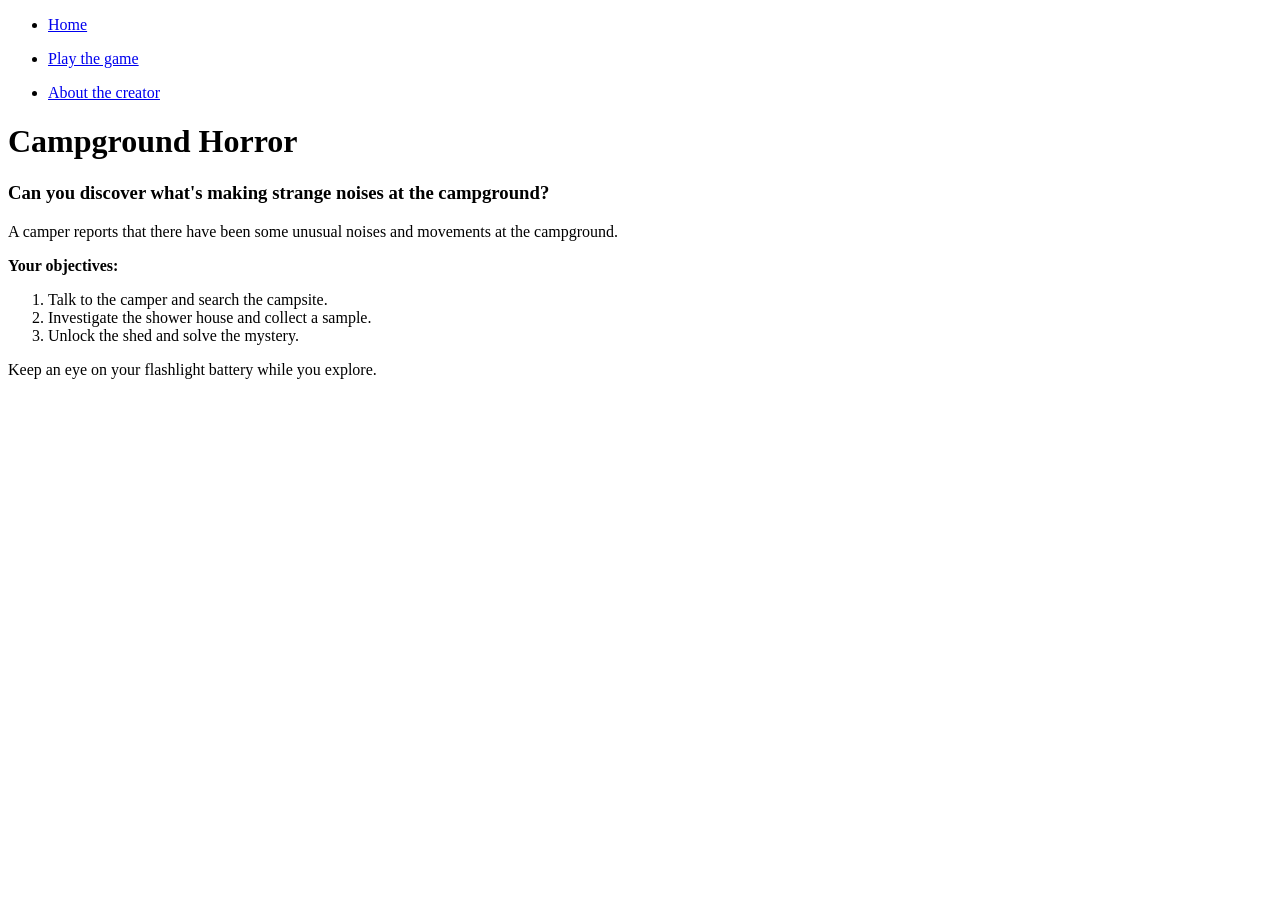
==== index.html @ 8f54487d "Mystery Game" ====
<!DOCTYPE html>
<html lang="en">
<head>
    <meta charset="UTF-8">
    <meta name="viewport" content="width=device-width, initial-scale=1.0">
    <title>Campground Horror</title>
</head>
<body>
    <header>
        <nav>
            <ul>
                <li><a href="index.html">Home</a></li>
            </ul>
            <ul>
                <li><a href="game.html">Play the game</a></li>
            </ul>
            <ul>
                <li><a href="about.html">About the creator</a></li>
            </ul>
        </nav>
    </header>

    <main>
        <h1>Campground Horror</h1>
        <h3>Can you discover what's making strange noises at the campground?</h3>

        <p>A camper reports that there have been some unusual noises and movements at the campground.</p>
        <p><strong>Your objectives:</strong></p>
        <ol>
            <li>Talk to the camper and search the campsite.</li>
            <li>Investigate the shower house and collect a sample.</li>
            <li>Unlock the shed and solve the mystery.</li>
        </ol>
        <p>Keep an eye on your flashlight battery while you explore.</p>
    </main>
</body>
</html>
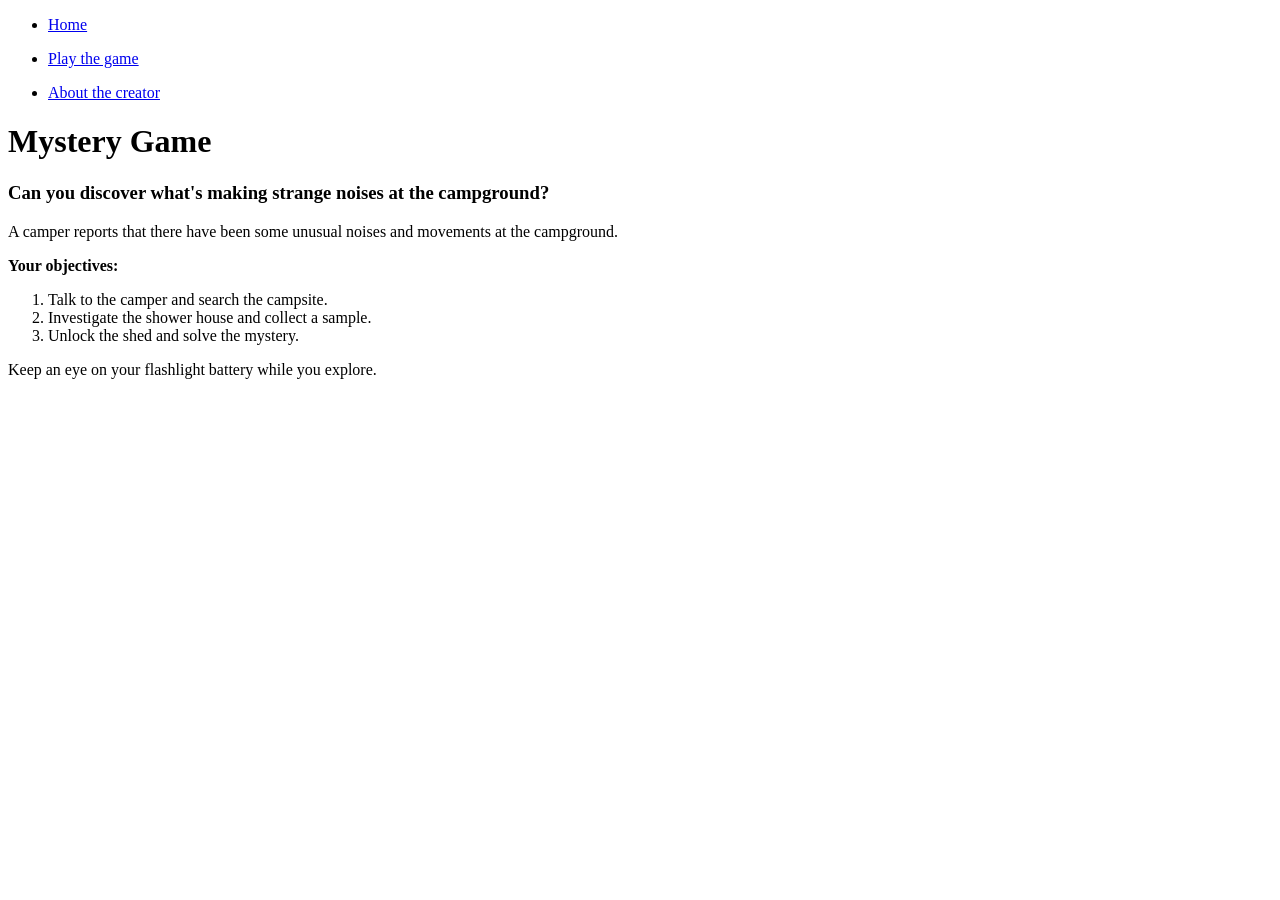
==== commit 32b2dbb3: "game" ====
--- a/index.html
+++ b/index.html
@@ -3,7 +3,7 @@
 <head>
     <meta charset="UTF-8">
     <meta name="viewport" content="width=device-width, initial-scale=1.0">
-    <title>Campground Horror</title>
+    <title>Mystery Game</title>
 </head>
 <body>
     <header>
@@ -21,7 +21,7 @@
     </header>
 
     <main>
-        <h1>Campground Horror</h1>
+        <h1>Mystery Game</h1>
         <h3>Can you discover what's making strange noises at the campground?</h3>
 
         <p>A camper reports that there have been some unusual noises and movements at the campground.</p>
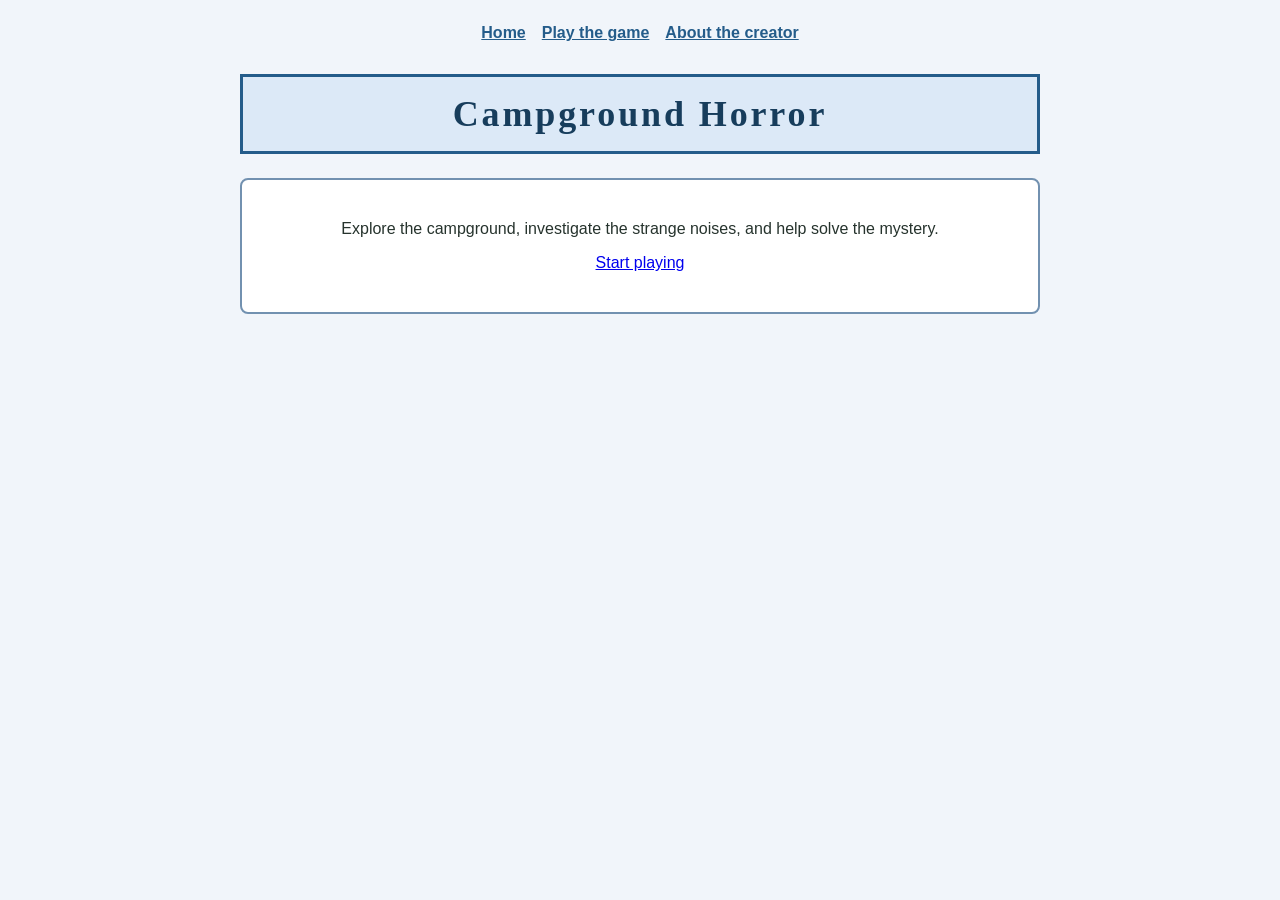
==== commit b90992d3: "game" ====
--- a/index.html
+++ b/index.html
@@ -3,35 +3,23 @@
 <head>
     <meta charset="UTF-8">
     <meta name="viewport" content="width=device-width, initial-scale=1.0">
-    <title>Mystery Game</title>
+    <title>Campground Horror</title>
+    <link rel="stylesheet" href="style.css">
 </head>
 <body>
     <header>
-        <nav>
-            <ul>
-                <li><a href="index.html">Home</a></li>
-            </ul>
-            <ul>
-                <li><a href="game.html">Play the game</a></li>
-            </ul>
-            <ul>
-                <li><a href="about.html">About the creator</a></li>
-            </ul>
+        <nav aria-label="Main navigation">
+            <ul><li><a href="index.html">Home</a></li></ul>
+            <ul><li><a href="game.html">Play the game</a></li></ul>
+            <ul><li><a href="about.html">About the creator</a></li></ul>
         </nav>
     </header>
-
     <main>
-        <h1>Mystery Game</h1>
-        <h3>Can you discover what's making strange noises at the campground?</h3>
-
-        <p>A camper reports that there have been some unusual noises and movements at the campground.</p>
-        <p><strong>Your objectives:</strong></p>
-        <ol>
-            <li>Talk to the camper and search the campsite.</li>
-            <li>Investigate the shower house and collect a sample.</li>
-            <li>Unlock the shed and solve the mystery.</li>
-        </ol>
-        <p>Keep an eye on your flashlight battery while you explore.</p>
+        <h1 class="heading">Campground Horror</h1>
+        <div class="card">
+            <p>Explore the campground, investigate the strange noises, and help solve the mystery.</p>
+            <p><a href="game.html">Start playing</a></p>
+        </div>
     </main>
 </body>
 </html>
--- a/style.css
+++ b/style.css
@@ -0,0 +1,66 @@
+* {
+    box-sizing: border-box;
+}
+
+body {
+    margin: 0;
+    padding: 1.5rem;
+    background-color: #f1f5fa;
+    color: #26332d;
+    font-family: Arial, sans-serif;
+}
+
+nav {
+    display: flex;
+    justify-content: center;
+    gap: 1rem;
+    flex-wrap: wrap;
+}
+
+nav ul {
+    margin: 0;
+    padding: 0;
+    list-style: none;
+}
+
+nav a {
+    color: #245c8a;
+    font-weight: bold;
+}
+
+main {
+    max-width: 800px;
+    margin: 2rem auto;
+}
+
+.heading {
+    padding: 1rem;
+    border: 3px solid #245c8a;
+    background-color: #dce9f7;
+    color: #173d5c;
+    font-family: Georgia, serif;
+    font-size: 2.25rem;
+    font-weight: 700;
+    letter-spacing: 0.08em;
+    text-align: center;
+}
+
+.card {
+    margin: 1.5rem 0;
+    padding: 1.5rem;
+    border: 2px solid #7291b0;
+    border-radius: 0.5rem;
+    background-color: #ffffff;
+    text-align: center;
+}
+
+#inventory-display {
+    display: inline-block;
+    min-width: 8rem;
+    padding: 0.5rem 0.75rem;
+    border: 1px solid #7291b0;
+    background-color: #e7eff8;
+    color: #173d5c;
+    font-size: 1rem;
+    font-weight: 600;
+}
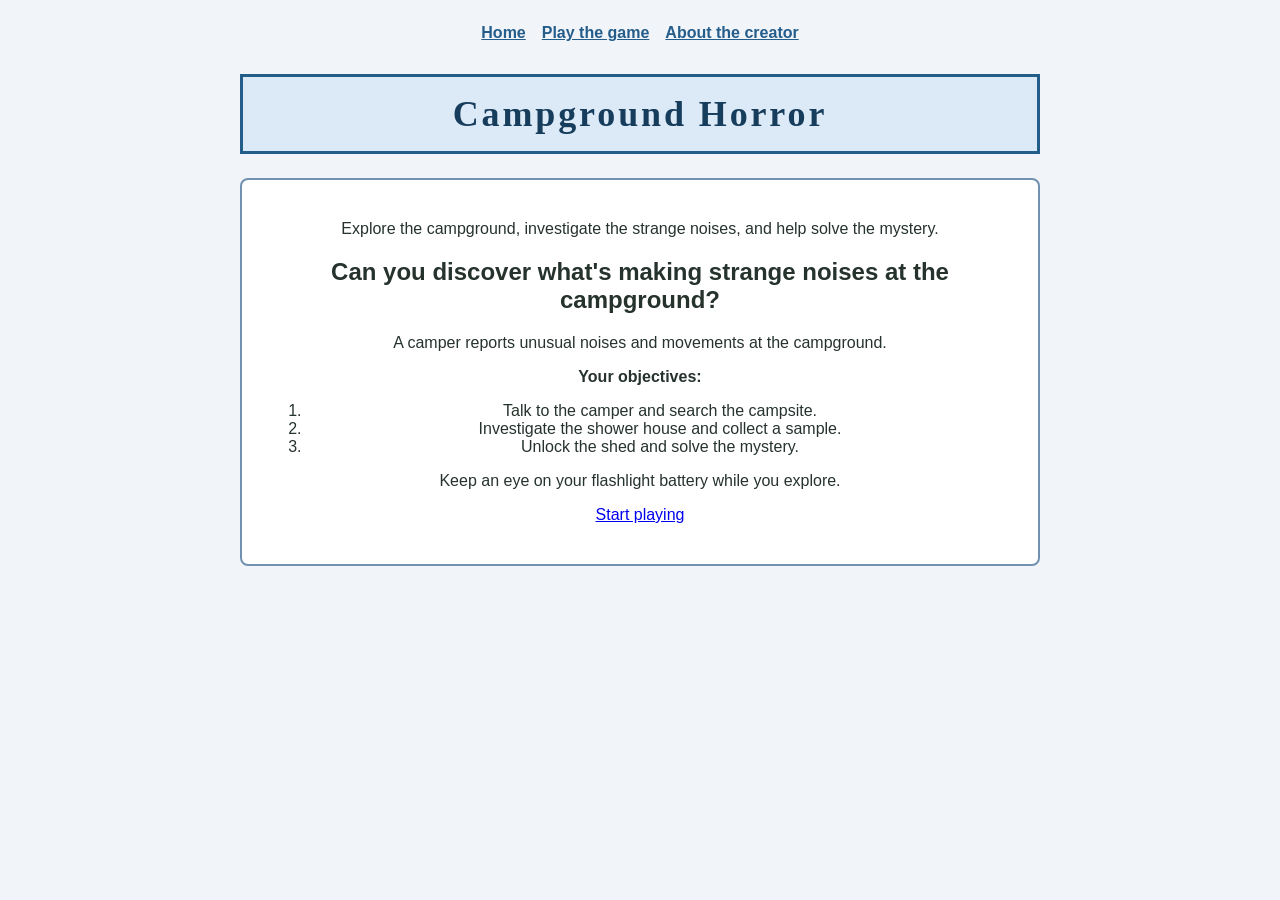
==== commit f5a8ec8d: "Merge origin/main into main Co-authored-by: Copilot <223556219+Copilot@users.noreply.github.com>" ====
--- a/index.html
+++ b/index.html
@@ -18,6 +18,15 @@
         <h1 class="heading">Campground Horror</h1>
         <div class="card">
             <p>Explore the campground, investigate the strange noises, and help solve the mystery.</p>
+            <h2>Can you discover what's making strange noises at the campground?</h2>
+            <p>A camper reports unusual noises and movements at the campground.</p>
+            <p><strong>Your objectives:</strong></p>
+            <ol>
+                <li>Talk to the camper and search the campsite.</li>
+                <li>Investigate the shower house and collect a sample.</li>
+                <li>Unlock the shed and solve the mystery.</li>
+            </ol>
+            <p>Keep an eye on your flashlight battery while you explore.</p>
             <p><a href="game.html">Start playing</a></p>
         </div>
     </main>
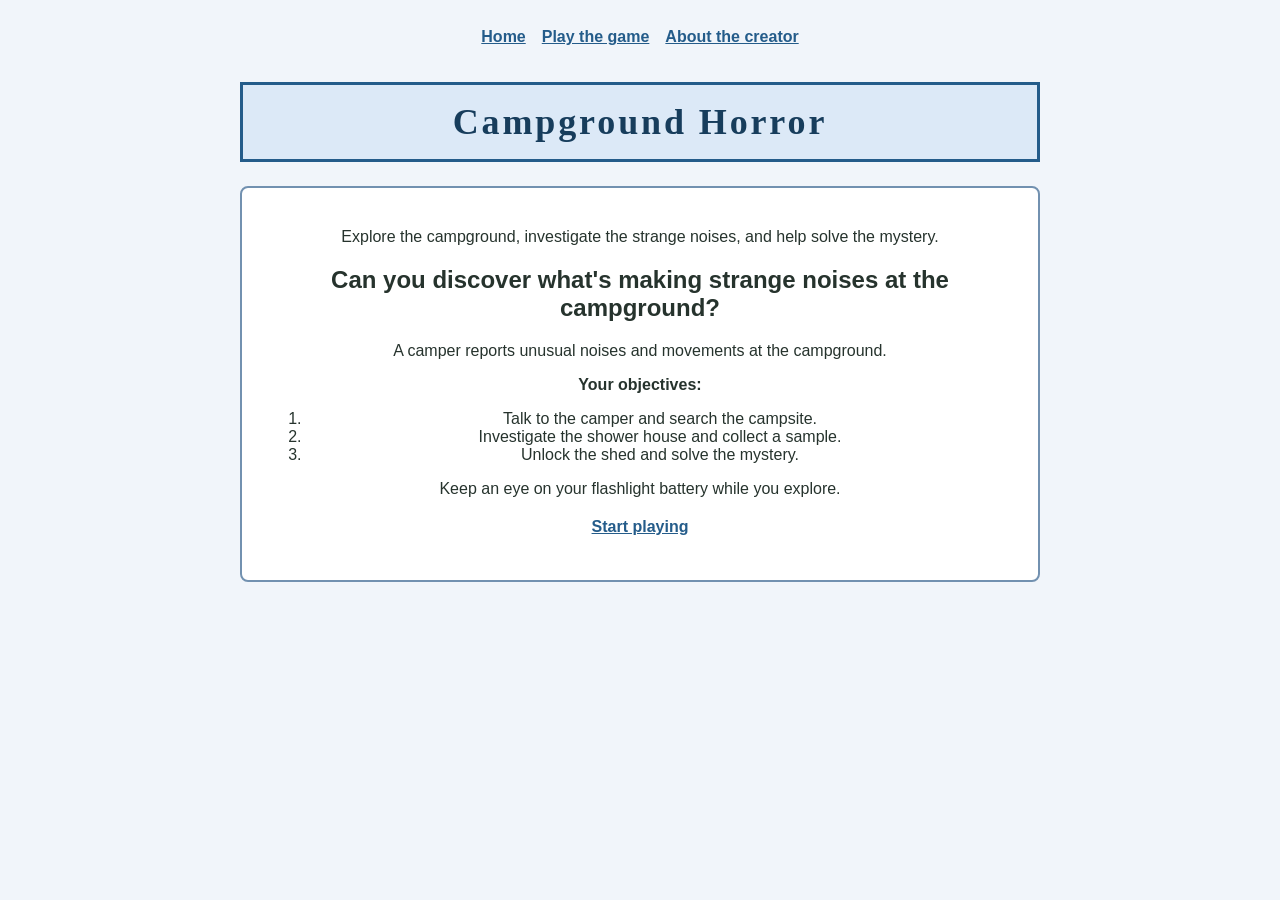
==== commit 2c9fb13a: "game" ====
--- a/index.html
+++ b/index.html
@@ -9,9 +9,9 @@
 <body>
     <header>
         <nav aria-label="Main navigation">
-            <ul><li><a href="index.html">Home</a></li></ul>
-            <ul><li><a href="game.html">Play the game</a></li></ul>
-            <ul><li><a href="about.html">About the creator</a></li></ul>
+            <ul><li><a class="button" href="index.html">Home</a></li></ul>
+            <ul><li><a class="button" href="game.html">Play the game</a></li></ul>
+            <ul><li><a class="button" href="about.html">About the creator</a></li></ul>
         </nav>
     </header>
     <main>
@@ -27,7 +27,7 @@
                 <li>Unlock the shed and solve the mystery.</li>
             </ol>
             <p>Keep an eye on your flashlight battery while you explore.</p>
-            <p><a href="game.html">Start playing</a></p>
+            <p><a class="button" href="game.html">Start playing</a></p>
         </div>
     </main>
 </body>
--- a/style.css
+++ b/style.css
@@ -4,7 +4,7 @@
 
 body {
     margin: 0;
-    padding: 1.5rem;
+    padding: 24px;
     background-color: #f1f5fa;
     color: #26332d;
     font-family: Arial, sans-serif;
@@ -13,7 +13,7 @@
 nav {
     display: flex;
     justify-content: center;
-    gap: 1rem;
+    gap: 16px;
     flex-wrap: wrap;
 }
 
@@ -23,44 +23,83 @@
     list-style: none;
 }
 
-nav a {
+.button,
+button {
+    display: inline-block;
+    padding: 4px 0;
+    border: 0;
+    background: none;
     color: #245c8a;
+    font: inherit;
     font-weight: bold;
+    text-decoration: underline;
+    cursor: pointer;
+}
+
+.button:hover,
+.button:focus-visible,
+button:hover,
+button:focus-visible {
+    color: #173d5c;
 }
 
 main {
     max-width: 800px;
-    margin: 2rem auto;
+    margin: 32px auto;
 }
 
 .heading {
-    padding: 1rem;
+    padding: 16px;
     border: 3px solid #245c8a;
     background-color: #dce9f7;
     color: #173d5c;
     font-family: Georgia, serif;
-    font-size: 2.25rem;
+    font-size: 36px;
     font-weight: 700;
     letter-spacing: 0.08em;
     text-align: center;
 }
 
 .card {
-    margin: 1.5rem 0;
-    padding: 1.5rem;
+    margin: 24px 0;
+    padding: 24px;
     border: 2px solid #7291b0;
-    border-radius: 0.5rem;
+    border-radius: 8px;
     background-color: #ffffff;
     text-align: center;
 }
 
+#choices-container {
+    display: flex;
+    justify-content: center;
+    flex-wrap: wrap;
+    gap: 16px;
+}
+
 #inventory-display {
-    display: inline-block;
-    min-width: 8rem;
-    padding: 0.5rem 0.75rem;
+    display: flex;
+    justify-content: center;
+    flex-wrap: wrap;
+    gap: 8px;
+    margin: 0;
+    padding: 0;
+    list-style: none;
+}
+
+#inventory-display li {
+    min-width: 128px;
+    padding: 12px 16px;
     border: 1px solid #7291b0;
+    border-radius: 6px;
     background-color: #e7eff8;
     color: #173d5c;
-    font-size: 1rem;
+    font-size: 16px;
     font-weight: 600;
 }
+
+#inventory-display .inventory-empty {
+    border-style: dashed;
+    background-color: transparent;
+    color: #667788;
+    font-weight: normal;
+}
